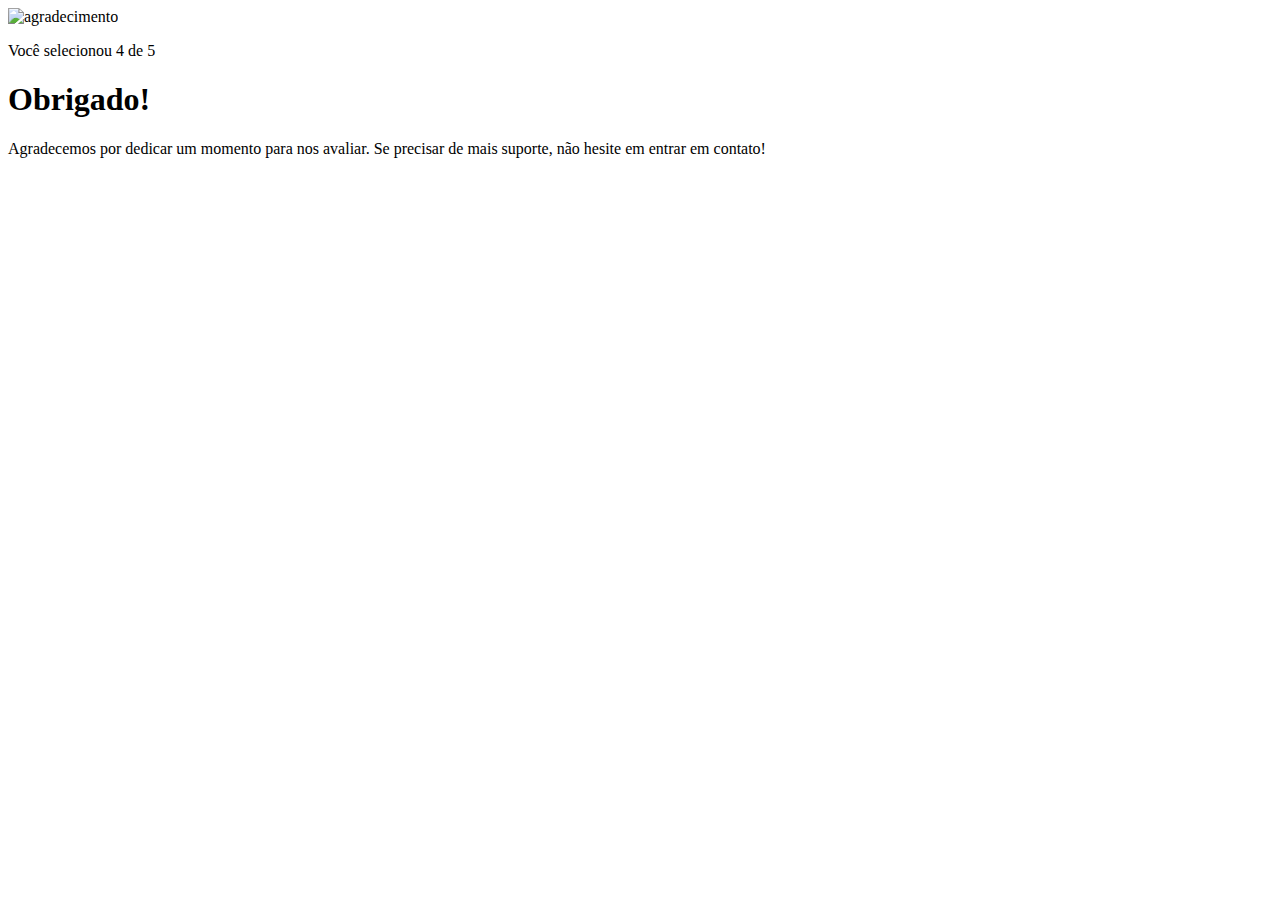
==== pages/agradecimentos.index.html @ 6156d0ac "sexto commit do index.html primeiro dos agradecimentos" ====
<!DOCTYPE html>
<html lang="en">
<head>
    <meta charset="UTF-8">
    <meta name="viewport" content="width=device-width, initial-scale=1.0">
    <link rel="stylesheet" href="style.css">
    <title>Feedback - agradecimnetos</title>
</head>
<body>
    <div class="card">
        <img src="../images/illustration-thank-you.svg" alt="agradecimento">

        <p>Você selecionou 4 de 5</p>

        <h1>Obrigado!</h1>

        <p>Agradecemos por dedicar um momento para nos avaliar. Se precisar de mais suporte, não hesite em entrar em contato!</p>

    </div>
</body>
</html>
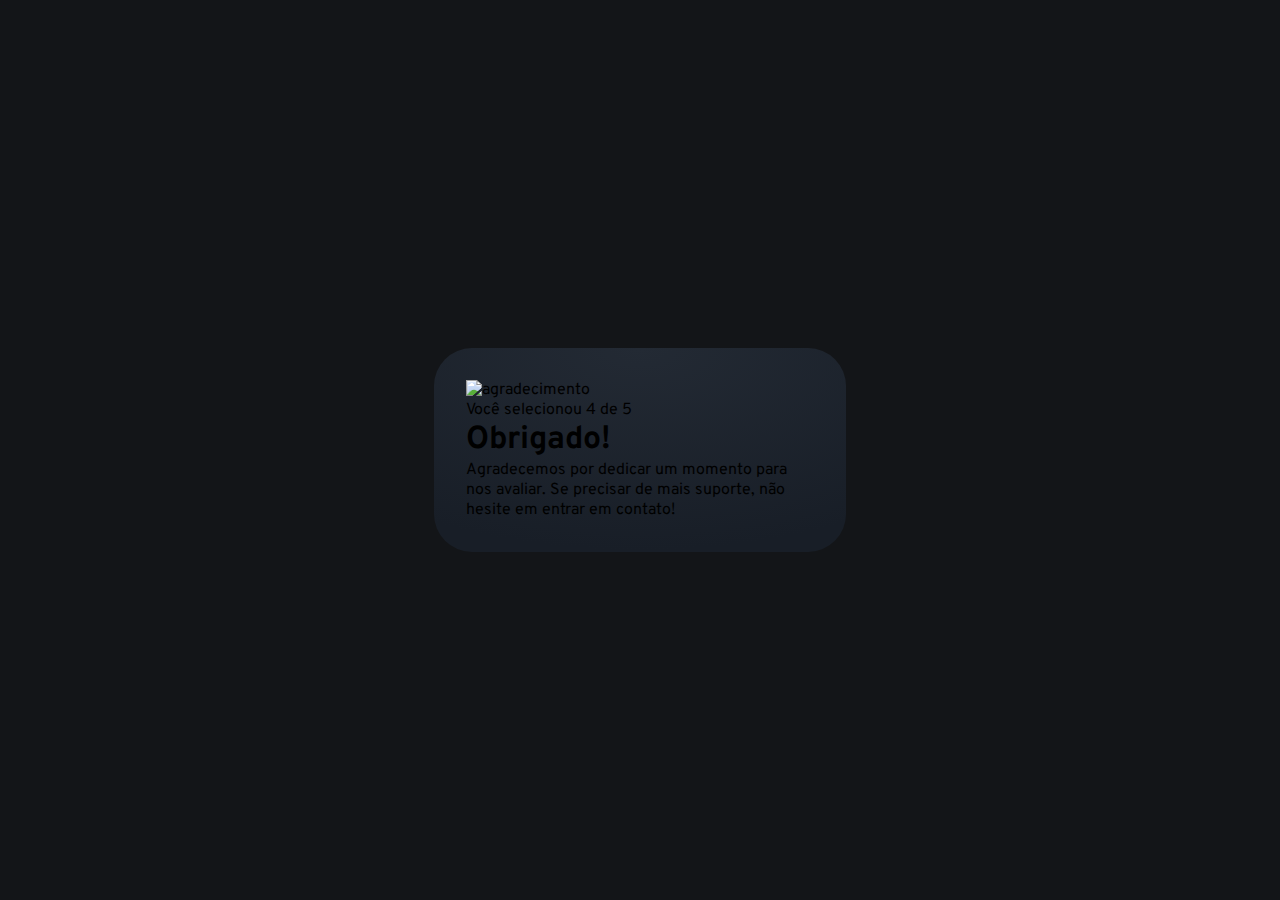
==== commit f5865ba5: "segundo commit do agradecimento" ====
--- a/pages/agradecimentos.index.html
+++ b/pages/agradecimentos.index.html
@@ -3,7 +3,10 @@
 <head>
     <meta charset="UTF-8">
     <meta name="viewport" content="width=device-width, initial-scale=1.0">
-    <link rel="stylesheet" href="style.css">
+    <link rel="preconnect" href="https://fonts.googleapis.com">
+    <link rel="preconnect" href="https://fonts.gstatic.com" crossorigin>
+    <link href="https://fonts.googleapis.com/css2?family=Overpass:ital,wght@0,100..900;1,100..900&family=Space+Mono:ital,wght@0,400;0,700;1,400;1,700&display=swap" rel="stylesheet">
+    <link rel="stylesheet" href="agradecimentos.css">
     <title>Feedback - agradecimnetos</title>
 </head>
 <body>
--- a/pages/agradecimentos.css
+++ b/pages/agradecimentos.css
@@ -0,0 +1,34 @@
+* {
+    margin: 0;
+    padding: 0;
+    box-sizing: border-box;
+    font-family: "Overpass", sans-serif;
+ 
+}
+
+
+:root {
+    --dark-blue: #262E38;
+    --light-grey: #969fad;
+    --medium-grey: #7C8798;
+    --orange: #fC7614;
+    --very-dark-blue: #131518;
+    --white: #FFF;
+    --black-gradient: radial-gradient(98.96% 98.96% at 50% 0%, #232A34 0%, #181E27 100%);
+   }
+
+   body {
+    background-color: var(--very-dark-blue);
+    height: 100svh;
+
+    display: flex;
+    justify-content: center;
+    align-items: center;
+}
+
+.card {
+    background: var(--black-gradient);
+    max-width: 412px;
+    padding: 32px;
+    border-radius: 38px;
+}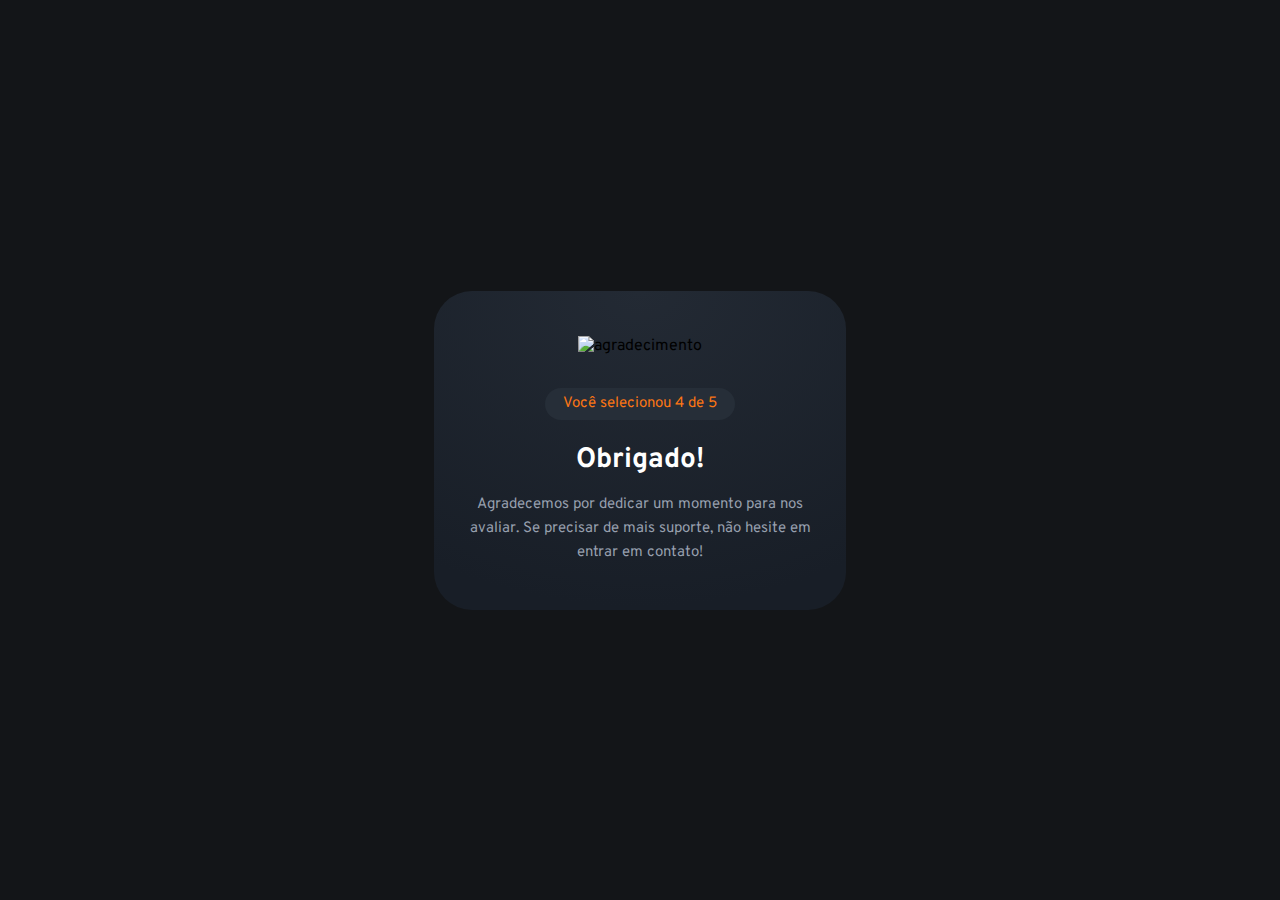
==== commit e28f086f: "terceiro commit do html e quarto do css" ====
--- a/pages/agradecimentos.index.html
+++ b/pages/agradecimentos.index.html
@@ -13,7 +13,7 @@
     <div class="card">
         <img src="../images/illustration-thank-you.svg" alt="agradecimento">
 
-        <p>Você selecionou 4 de 5</p>
+        <p class="paragrafo_nota">Você selecionou 4 de 5</p>
 
         <h1>Obrigado!</h1>
 
--- a/pages/agradecimentos.css
+++ b/pages/agradecimentos.css
@@ -28,7 +28,38 @@
 
 .card {
     background: var(--black-gradient);
+    text-align: center;
     max-width: 412px;
-    padding: 32px;
+    padding:  45px 32px;
     border-radius: 38px;
+}
+
+
+.card img {
+    margin-bottom: 32px;
+}
+
+.card .paragrafo_nota{
+    background-color: var(--dark-blue);
+    width: fit-content;
+    margin-inline: auto;
+    padding: 4px 18px;
+    border-radius: 22px;
+
+    font-size: 15px;
+    color: var(--orange);
+
+    margin-bottom: 22px;
+}
+
+.card h1 {
+    color: var(--white);
+    font-size: 28px;
+    margin-bottom: 15px;
+}
+
+.card p {
+    color: var(--light-grey);
+    font-size: 15px;
+    line-height: 24px;
 }